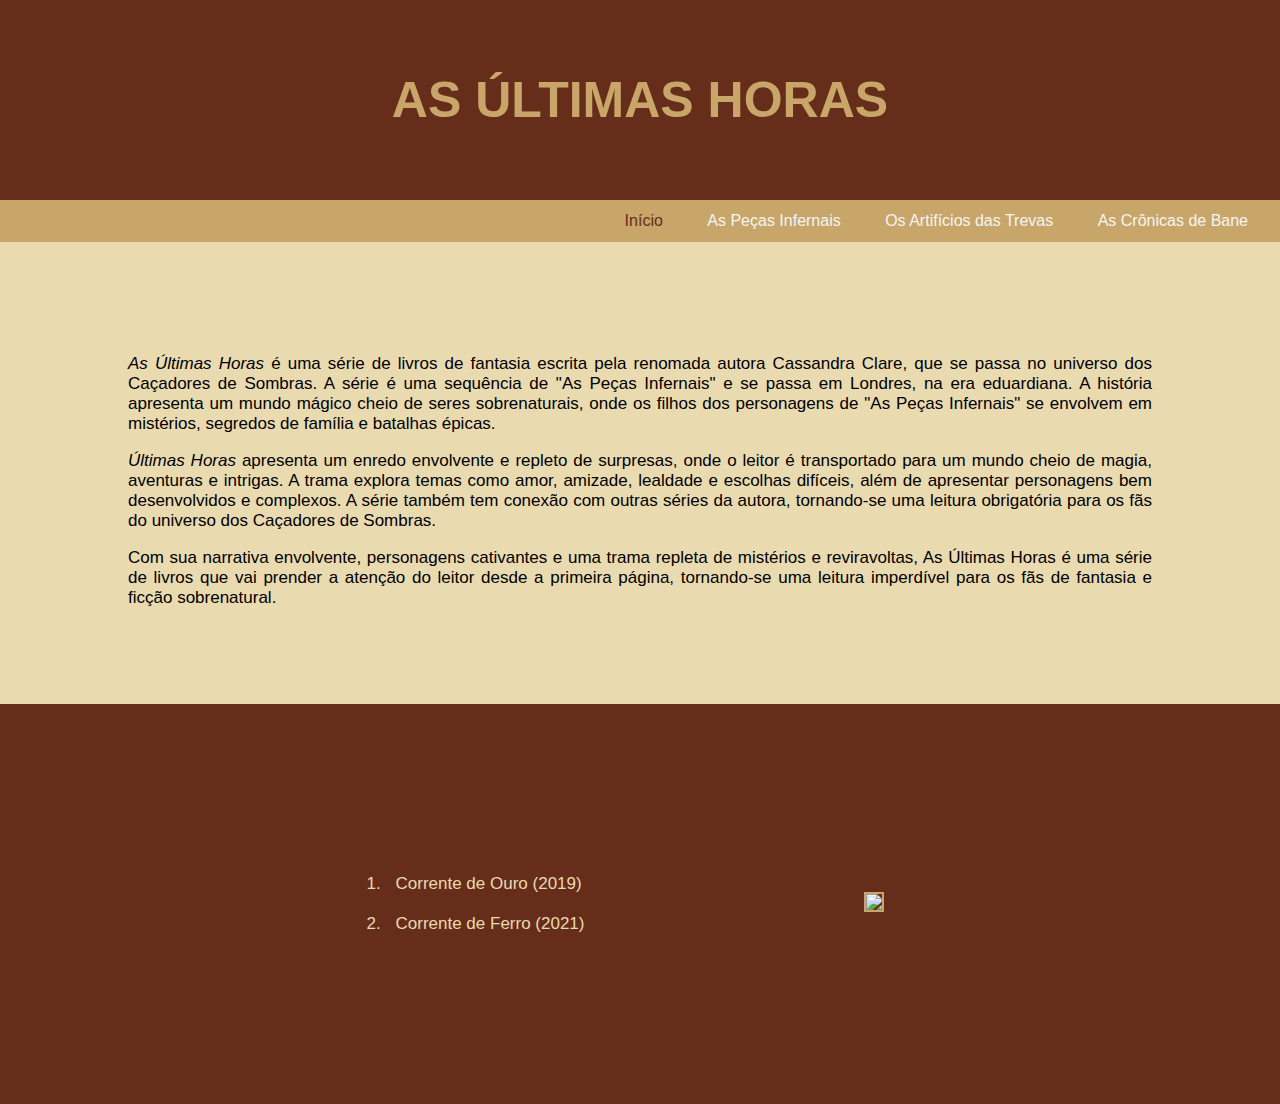
==== horas.html @ 5c87b2a0 "Add files via upload" ====
<!DOCTYPE html>
<html lang="en">
<head>
    <meta charset="UTF-8">
    <meta http-equiv="X-UA-Compatible" content="IE=edge">
    <meta name="viewport" content="width=device-width, initial-scale=1.0">
    <link rel="stylesheet" type="text/css" href="style.css" media="screen">
    <style>
        .inicio{
            color:#662d1a;
        }
    </style>
    <title>Os Instrumentos Mortais!</title>
</head>
<body>
    <div class="cabeca"> <h1>AS ÚLTIMAS HORAS</h1> </div>
    <nav>
        <ul>
            <li><a href="index.html" class="inicio">Início</a></li>
            <li><a href="pecas.html">As Peças Infernais</a></li>
            <li><a href="trevas.html">Os Artifícios das Trevas</a></li>
            <li><a href="bane.html">As Crônicas de Bane</a></li>
        </ul>
    </nav>

    <div class="container">
        <div class="intro">
            <p><em>As Últimas Horas</em> é uma série de livros de fantasia escrita pela renomada autora Cassandra Clare, que se passa no universo dos Caçadores de Sombras. A série é uma sequência de "As Peças Infernais" e se passa em Londres, na era eduardiana. A história apresenta um mundo mágico cheio de seres sobrenaturais, onde os filhos dos personagens de "As Peças Infernais" se envolvem em mistérios, segredos de família e batalhas épicas.

            <p><em>Últimas Horas</em> apresenta um enredo envolvente e repleto de surpresas, onde o leitor é transportado para um mundo cheio de magia, aventuras e intrigas. A trama explora temas como amor, amizade, lealdade e escolhas difíceis, além de apresentar personagens bem desenvolvidos e complexos. A série também tem conexão com outras séries da autora, tornando-se uma leitura obrigatória para os fãs do universo dos Caçadores de Sombras.</p>
                
            <p> Com sua narrativa envolvente, personagens cativantes e uma trama repleta de mistérios e reviravoltas, As Últimas Horas é uma série de livros que vai prender a atenção do leitor desde a primeira página, tornando-se uma leitura imperdível para os fãs de fantasia e ficção sobrenatural.</p>
        </div>

        <div class="livros">
                <ul class="esquerda">
                    <li>Corrente de Ouro (2019)</li>
                    <li>Corrente de Ferro (2021)</li>
                </ul>

            <div class="direita">
                <img src="https://boanova.fbitsstatic.net/img/p/serie-as-ultimas-horas-vol-1-e-2-85414/252277.jpg?w=420&h=420&v=no-change&qs=ignore" width="300" height="auto">
            </div>
        </div>
    </div>
</body>
</html>
---- style.css ----
body{
    background-color: #eadab0; 
    font-family: 'Trebuchet MS', 'Lucida Sans Unicode', 'Lucida Grande', 'Lucida Sans', Arial, sans-serif;
    color: black;
    padding: 0px;
    margin: 0px;
}
.cabeca{
    display: flex;
    align-items: center;
    justify-content: center;
    height: 200px;
    background-color: #662d1a;
}

h1{
    color:#c8a569;
    font-size: 50px;
}
nav {
    background-color: #c8a569;
    display: flex;
    padding: 12px;
    justify-content: flex-end;
}
nav ul {
    list-style: none;
    margin: 0;
    padding: 0;
}
nav li {
    display: inline-block;
    margin: 0 10px;
}
nav a {
    text-decoration: none;
    color: whitesmoke;
    padding: 15px 10px;
}
nav a:hover{
    background-color: whitesmoke;
    color:#662d1a;
}

.container{
    margin: -16px 0;
}

.intro{
    height: 350px;
    margin: 0 10%;
    margin-top: 10%;
    text-align: justify;
    font-size: 17px;
}

.livros{
    display: flex;
    background-color: #662d1a;
    height: 400px;
    justify-content: center;
    align-items: center;
    font-size: 17px;
    
}
.livros ul li{
    list-style-type:decimal;
    padding: 10px;
    color:#eadab0;
}
.livros .esquerda{
    float: left;  
    padding: 0 130px;
}

.livros .direita{
    float: right;
    padding: 0 140px;

}
.livros .direita img{
    border: 2px solid #c8a569;
}
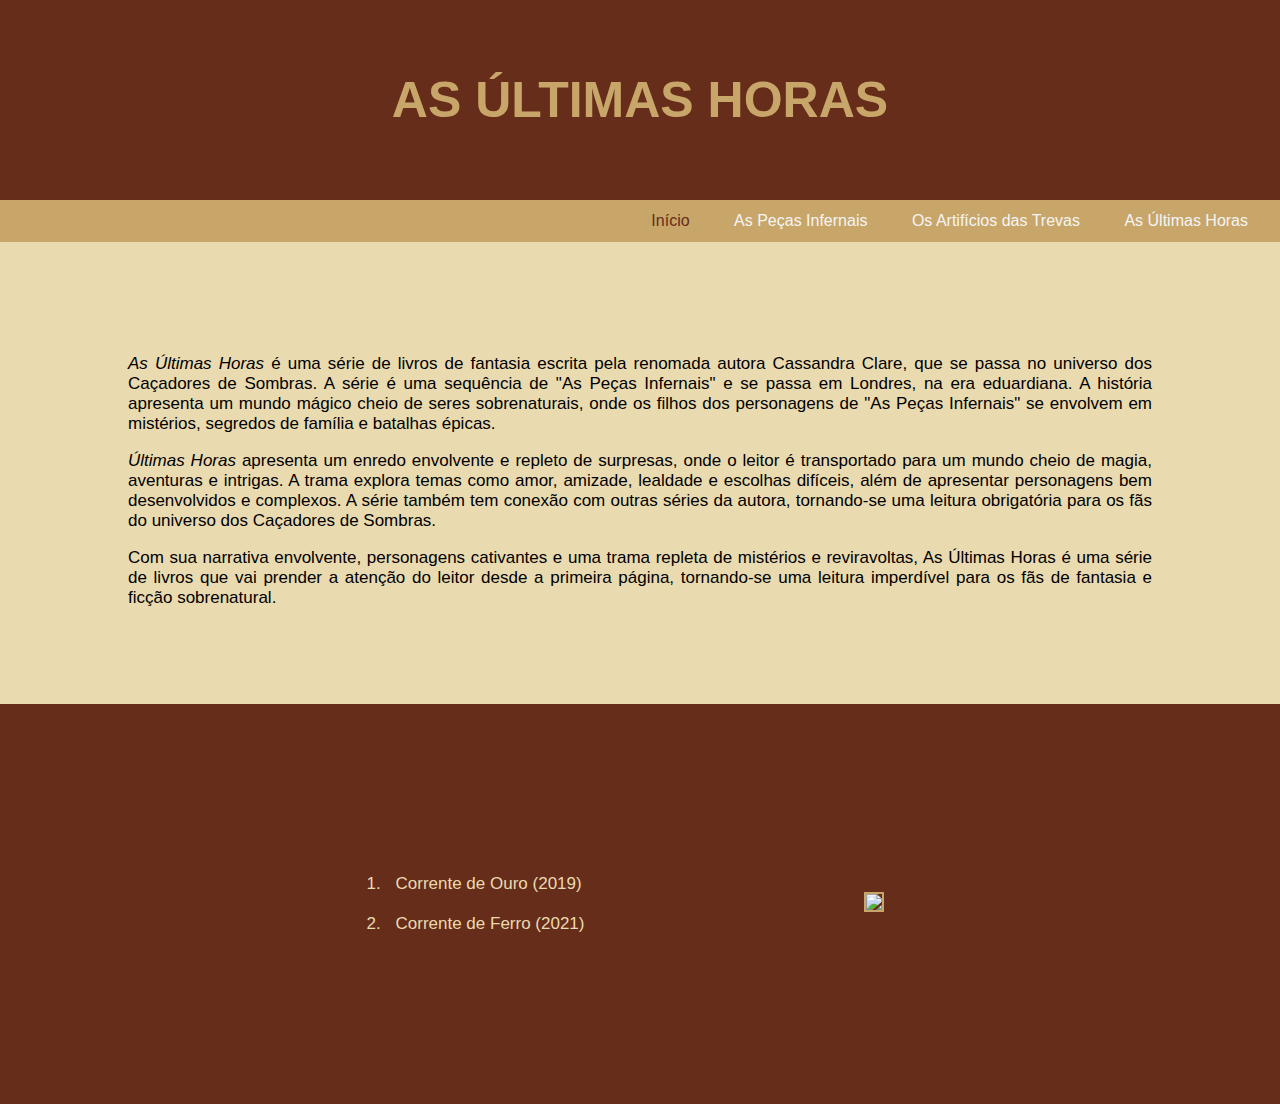
==== commit a74dd013: "Update horas.html" ====
--- a/horas.html
+++ b/horas.html
@@ -19,7 +19,7 @@
             <li><a href="index.html" class="inicio">Início</a></li>
             <li><a href="pecas.html">As Peças Infernais</a></li>
             <li><a href="trevas.html">Os Artifícios das Trevas</a></li>
-            <li><a href="bane.html">As Crônicas de Bane</a></li>
+            <li><a href="horas.html">As Últimas Horas</a></li>
         </ul>
     </nav>
 
